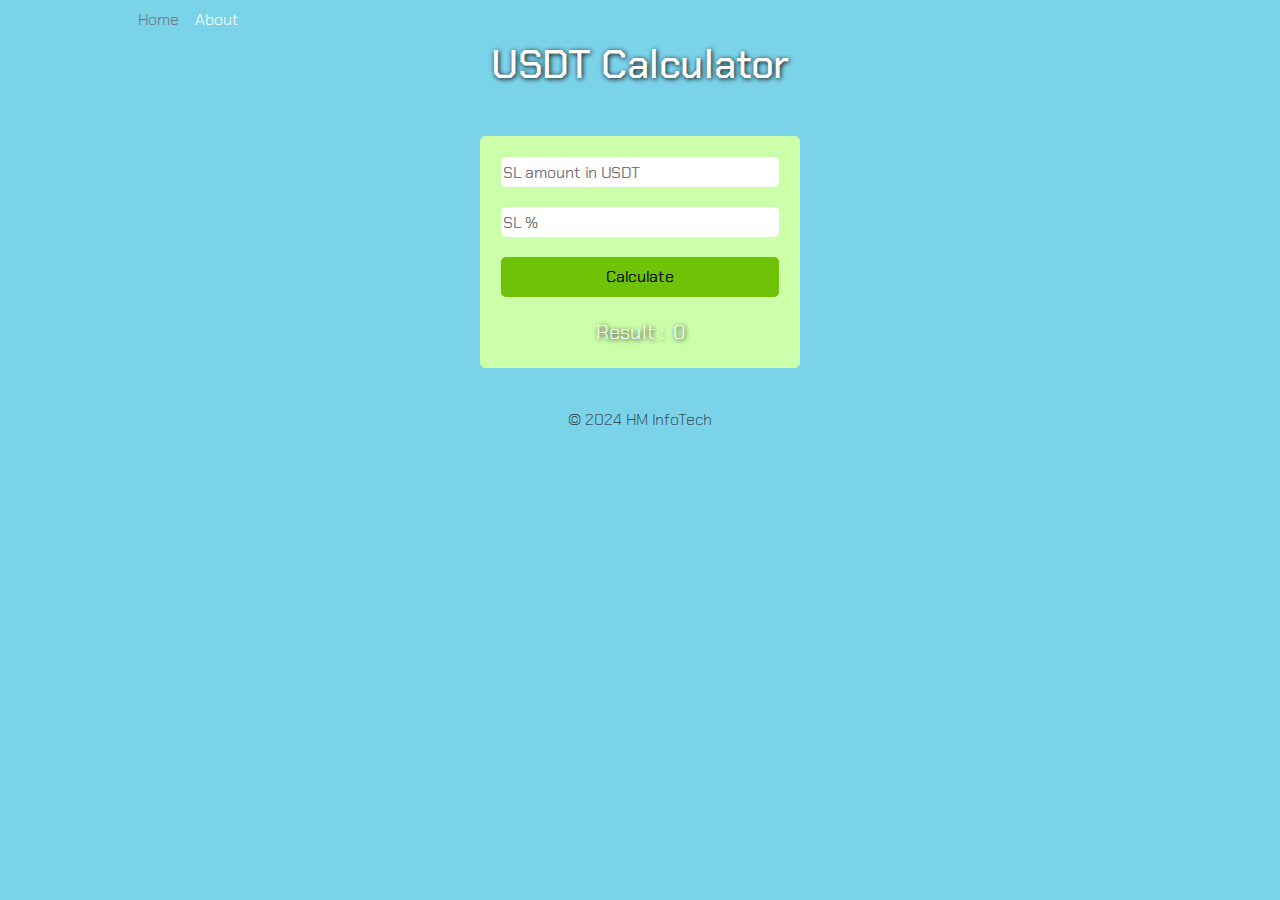
==== index.html @ bac401f3 "Add files via upload" ====
<!DOCTYPE html>
<html>
<meta name="viewport" content="width=device-width, initial-scale=1.0">

<head>




    <title>USDT cal</title>

    <link rel="preconnect" href="https://fonts.googleapis.com">
<link rel="preconnect" href="https://fonts.gstatic.com" crossorigin>
<link href="https://fonts.googleapis.com/css2?family=Chakra+Petch:ital,wght@0,300;0,400;0,500;0,600;0,700;1,300;1,400;1,500;1,600;1,700&display=swap" rel="stylesheet">

    <link href="https://cdn.jsdelivr.net/npm/bootstrap@5.3.3/dist/css/bootstrap.min.css" rel="stylesheet"
        integrity="sha384-QWTKZyjpPEjISv5WaRU9OFeRpok6YctnYmDr5pNlyT2bRjXh0JMhjY6hW+ALEwIH" crossorigin="anonymous">

    <link rel="stylesheet" href="./style.css">

</head>

<body >

    
    <!-- navigation bar -->
    <div class="container">
        <div class="d-flex flex-wrap align-items-center justify-content-center justify-content-lg-start">
          <a href="/" class="d-flex align-items-center mb-2 mb-lg-0 text-white text-decoration-none">
            <svg class="bi me-2" width="40" height="32" role="img" aria-label="Bootstrap"><use xlink:href="#bootstrap"></use></svg>
          </a>
  
          <ul class="nav col-12 col-lg-auto me-lg-auto mb-2 justify-content-center mb-md-0">
            <li><a href="./index.html" class="nav-link px-2 text-secondary">Home</a></li>
            
            <li><a href="#" class="nav-link px-2 text-white">About</a></li>
          </ul>
  
          
  
          
        </div>
      </div>
  
      <!-- navigation bar -->




    <div class="container heading" >
        <h1><a href="./index.html"> USDT Calculator</a> </h1>
    </div>

    <div class="container calc">


        <input class="inputamount input" type="number" name="SL amount" placeholder="SL amount in USDT">
        <input class="SL input" type="number" name="SL %" placeholder="SL %">

       
        <button type="button" class="button">Calculate</button>
        <div class="result">Result : <span id="result"> 0</span></div>




    </div>


    <!-- footer -->
    <footer class="py-3 my-4">
        
        <p class="text-center text-body-secondary">© 2024 HM InfoTech</p>
      </footer>















    <script src="./script.js"></script>

</body>

</html>
---- style.css ----
.calc{
    display: flex;
    justify-content: center;
    flex-direction: column;
    width: 320px;
    gap: 20px;
    border: 1px solid #CBFFA9;
    padding: 20px;
    border-radius: 5px;
    background-color: #CBFFA9;
    
    
    
    
    
}

.result{
    display: flex;
    justify-content: center;
    padding-top: 0px;
    gap: 10px;
    font-size: 20px;
    text-shadow: 1px 1px 5px black;

}

.button{
    background-color: #6EC207;
    border-radius: 5px;
    border: transparent;
    height: 40px;
}

.button:hover{
    transform: scale(1.02);
}


.heading{
    display: flex;
    justify-content: center;
    padding-bottom: 40px;
    font-family: "Chakra Petch", sans-serif;
    font-weight: 300;
    font-style: normal;
    text-shadow: 1px 1px 5px black;
    
   
}

a{
    text-decoration: none;
    color: white;

}

.input{
    border-radius: 5px;
    border: transparent;
    height: 30px;
}

body {
    height: 100%;
    display: flex;
    flex-direction: column;
    justify-content: center;
    align-items: center;
    color: white;
    
    font-family: "Chakra Petch", sans-serif;
    font-weight: 300;
    font-style: normal;
    background-color: #7BD3EA;
    
   
}
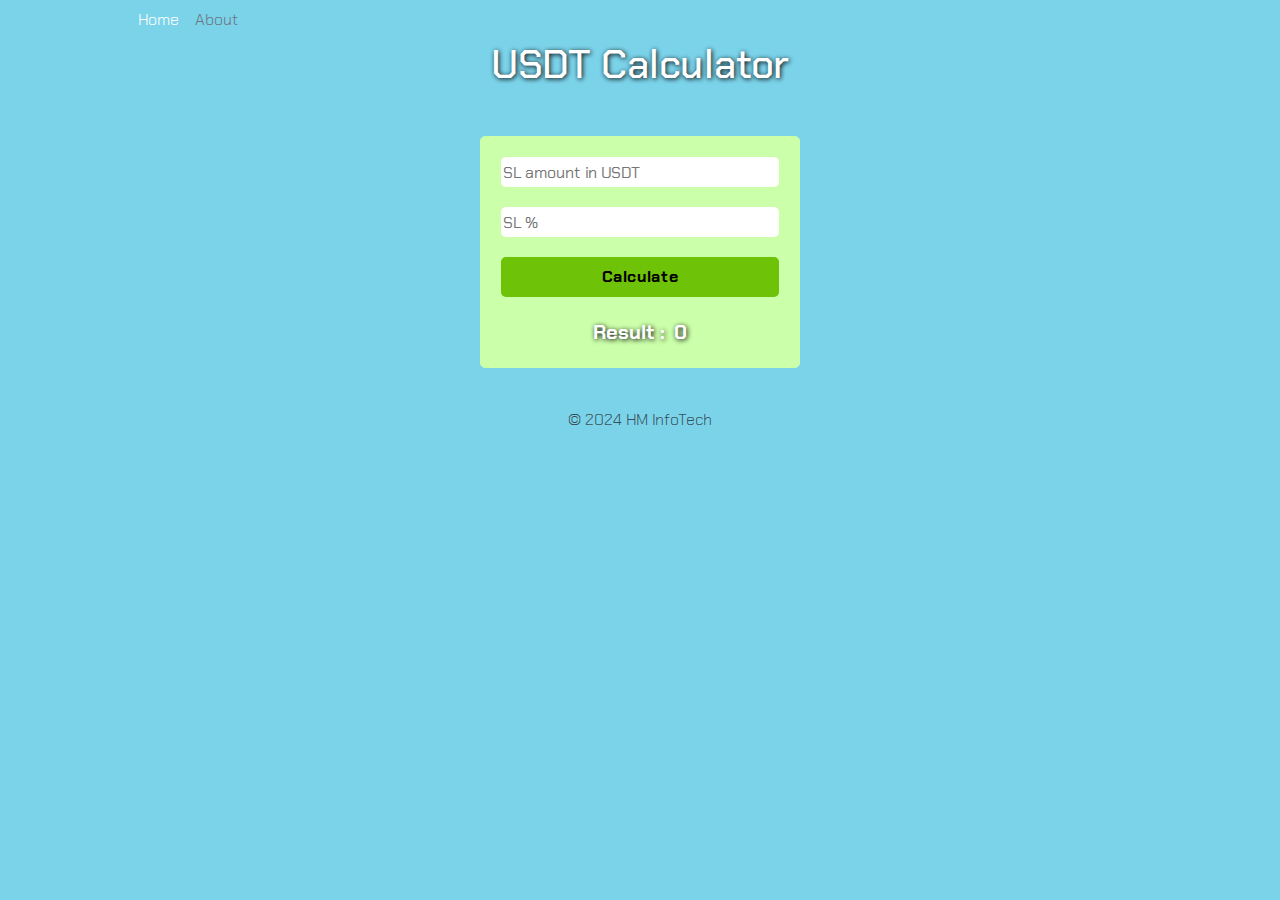
==== commit fdfceef5: "Update index.html" ====
--- a/index.html
+++ b/index.html
@@ -31,9 +31,9 @@
           </a>
   
           <ul class="nav col-12 col-lg-auto me-lg-auto mb-2 justify-content-center mb-md-0">
-            <li><a href="./index.html" class="nav-link px-2 text-secondary">Home</a></li>
+            <li><a href="./index.html" class="nav-link px-2 text-white">Home</a></li>
             
-            <li><a href="#" class="nav-link px-2 text-white">About</a></li>
+            <li><a href="./about.html" class="nav-link px-2  text-secondary">About</a></li>
           </ul>
   
           
@@ -91,4 +91,4 @@
 
 </body>
 
-</html>+</html>
--- a/style.css
+++ b/style.css
@@ -22,6 +22,7 @@
     gap: 10px;
     font-size: 20px;
     text-shadow: 1px 1px 5px black;
+    font-weight: bold;
 
 }
 
@@ -30,6 +31,7 @@
     border-radius: 5px;
     border: transparent;
     height: 40px;
+    font-weight: bold;
 }
 
 .button:hover{
